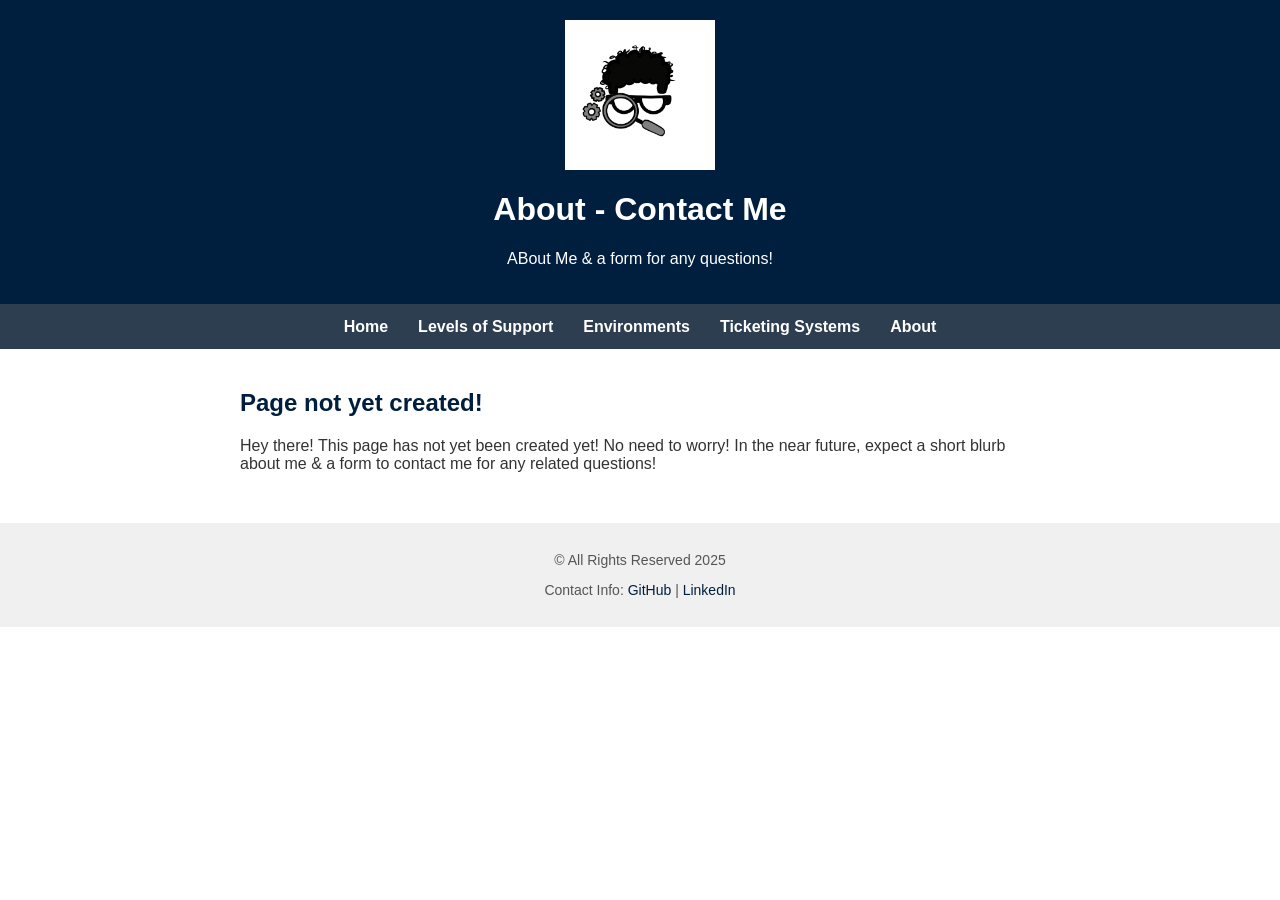
==== about.html @ 69d1886e "Add files via upload" ====
<!DOCTYPE html>
<html lang ="en">

    <head>
        <meta charset="UTF-8">
        <title>Beginner's Guide to Tech Support</title>
        <link rel="stylesheet" href="styles.css">
    </head>

    <body>
        <header>
            <a href="index.html">
                <img src="images/logo.PNG" alt="Website Logo" class="logo">
            </a>
            <h1>About - Contact Me</h1>
            <p>ABout Me & a form for any questions!</p>
        </header>

       <nav>
            <ul>
            <li><a href="index.html">Home</a></li>
            <li><a href="levels.html">Levels of Support</a></li>
            <li><a href="environments.html">Environments</a></li>
            <li><a href="ticket.html">Ticketing Systems</a></li>
            <li class="dropdown">
                <a href="about.html">About</a>
                <ul class="submenu">
                    <li><a href="calculator-form.html">Support Price Calculator</a></li>
                    <li><a href="mortgage-calculator.html">Mortgage Calculator</a></li>
                    <li><a href="MPG-calculator.html">MPG Calculator</a></li>
                    <li><a href="news.html">News Page</a></li>
                </ul>
            </li>
        </nav>

        <main>
            <section>
                <h2>Page not yet created!</h2>
                <p>Hey there! This page has not yet been created yet! No need to worry! In the near future, expect a short
                    blurb about me & a form to contact me for any related questions!
                </p>
            </section>
        </main>
     
        <footer>
            <p>&copy; All Rights Reserved 2025</p>
            <p>Contact Info:
                <a href="https://github.com/Nelson-Negron">GitHub</a> | 
                <a href="https://linkedin.com/in/nelson-negron-467556196">LinkedIn</a>
            </p>
        </footer>
    </body>
</html>
---- styles.css ----
/*
    styles.css
    Author: Nelson Negron
    Beginner's Guide to Tech Support
 */

body {
    font-family: Arial, sans-serif;
    background-color: #ffffff; /*white*/
    color: #333333; /*dark grey text color*/
    margin: 0;
    padding: 0;
}

header {
    background-color: #001f3f; /*navy*/
    color: #ffffff; /*navy*/
    padding: 20px;
    text-align: center;
}

nav {
    background-color: #2c3e50; /*navy gray*/
    padding: 10px;
    position: relative;
    z-index: 10;
    overflow: visible;
}

nav ul {
    list-style: none;
    display: flex;
    justify-content: center;
    margin: 0;
    padding: 0;
}

nav li {
    margin: 0 15px;
}

nav a {
    color: #ffffff; /*white*/
    text-decoration: none;
    font-weight: bold;
}

nav a:hover {
    color: #ff4136; /*red*/
}

main {
    padding: 20px;
}

section {
    margin-bottom: 30px;
}

ul {
    padding-left: 20px;
    line-height: 1.6;
}

li:hover {
    color: #001f3f;
    cursor: default;
}

.logo {
    width: 100px;
    display: block;
    margin: 0 auto 20px;
}

h2 {
    color: #001f3f; /*navy*/
}

footer {
    background-color: #f0f0f0; /*light grey*/
    text-align: center;
    padding: 15px;
    font-size: 14px;
    color: #555555;
}

footer a {
    color: #001f3f; /*navy*/
    text-decoration: none;
}

footer a:hover {
    color: #ff4136; /*red*/
}

@media (max-width: 600px) {
    nav ul {
        flex-direction: column;
        align-items: center;
    }

    nav li {
        margin: 10px 0;
    }
}

/* dropdown menu*/

.dropdown {
  position: relative;
}

.submenu {
  display: none;
  position: absolute;
  background-color: #2c3e50;
  padding: 10px;
  list-style: none;
  top: 100%;
  left: 0;
  min-width: 150px;
  z-index: 1000;
  border: 1px solid #001f3f;
}

.submenu li {
  margin: 5px 0;
}

.submenu a {
  color: #ffffff;
  text-decoration: none;
  font-weight: normal;
}

.submenu a:hover {
  color: #ff4136;
}

.dropdown:hover .submenu {
  display: block;
}

.logo {
  width: 150px; 
  display: block;
  margin: 0 auto 20px;
  transition: transform 0.2s ease-in-out;
}

.logo:hover {
  transform: scale(1.05); 
}

.row {
  display: flex;
  justify-content: space-between;
  margin-bottom: 10px;
}

.col-6, .col-3, .col-2 {
  padding: 5px;
}

input[type="number"] {
  width: 100%;
  padding: 5px;
}

#total_value {
  font-weight: bold;
  font-size: 18px;
  color: #001f3f;
}

main {
  max-width: 800px;
  margin: 0 auto;
  padding: 20px;
}

.row {
  display: flex;
  justify-content: space-between;
  align-items: center;
  margin-bottom: 10px;
}

.col-6, .col-3, .col-2 {
  flex: 1;
  padding: 5px;
}

input[type="number"] {
  width: 100%;
  padding: 5px;
  box-sizing: border-box;
}

.support-table {
  width: 100%;
  border-collapse: collapse;
  margin-top: 20px;
  text-align: left;
}

.support-table th {
  background-color: #001f3f;
  color: white;
  padding: 10px;
  text-align: center;
}

.support-table td {
  border: 1px solid #ccc;
  padding: 15px;
  vertical-align: top;
}

.support-table ul {
  list-style-type: disc;
  padding-left: 20px;
  margin: 0;
}

.environment {
  margin-bottom: 30px;
  padding: 15px;
  background-color: #f9f9f9;
  border-left: 4px solid #001f3f;
  border-radius: 6px;
}

.environment h3 {
  color: #001f3f;
  margin-top: 0;
}

.env-logo {
  height: 24px;
  width: auto;
  vertical-align: middle;
  margin-right: 8px;
}

.link-list {
  margin-top: 20px;
}

.link-item {
  padding: 10px;
  border-bottom: 1px solid #ccc;
  background-color: #f9f9f9;
  border-radius: 4px;
  margin-bottom: 10px;
}

.link-item strong {
  color: #001f3f;
}

.actions {
  margin: 20px 0;
}

.actions button {
  background-color: #001f3f;
  color: #ffffff;
  border: none;
  padding: 10px 15px;
  margin-right: 10px;
  border-radius: 4px;
  cursor: pointer;
  font-weight: bold;
}

.actions button:hover {
  background-color: #ff4136;
}
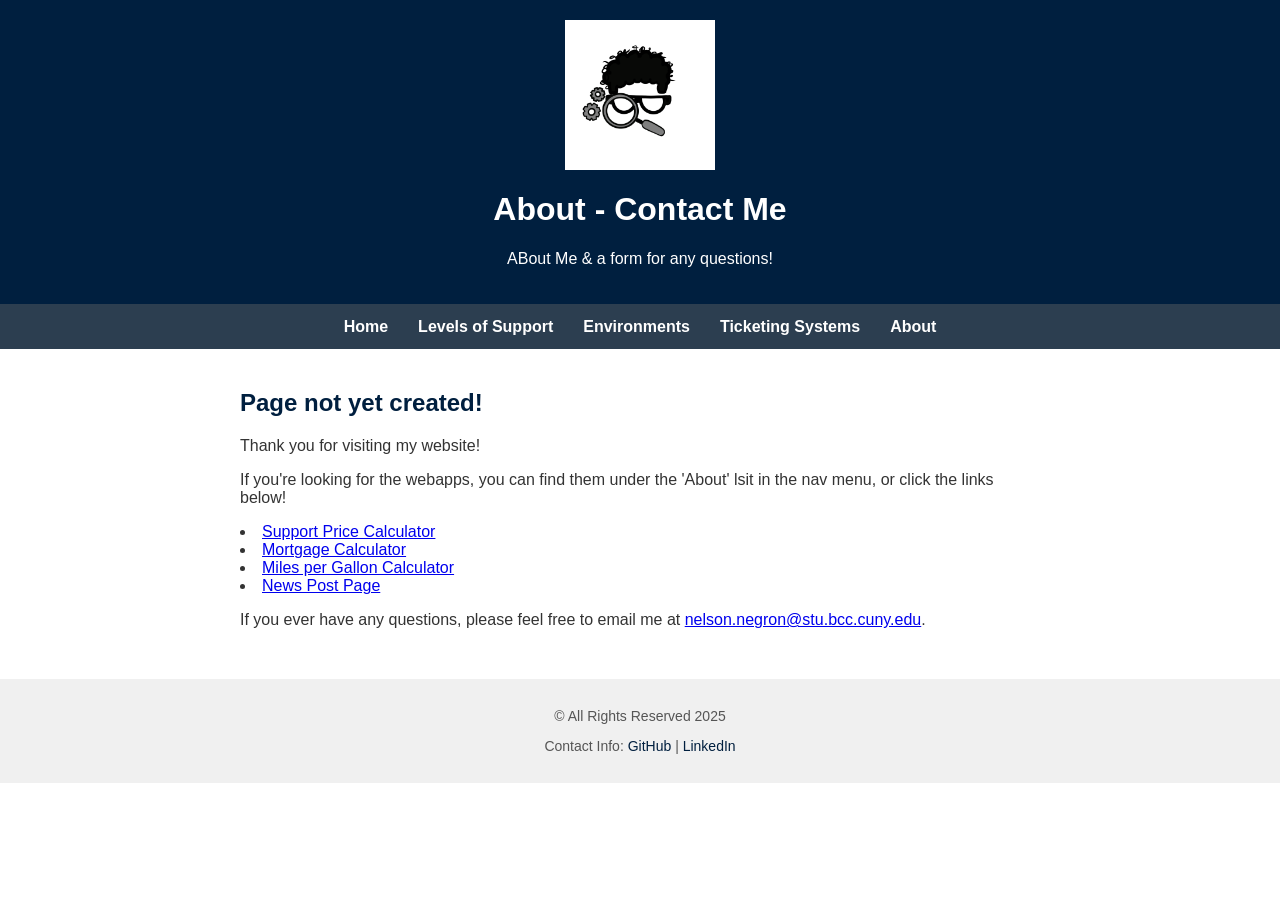
==== commit d9f1420e: "Update about.html" ====
--- a/about.html
+++ b/about.html
@@ -36,9 +36,15 @@
         <main>
             <section>
                 <h2>Page not yet created!</h2>
-                <p>Hey there! This page has not yet been created yet! No need to worry! In the near future, expect a short
-                    blurb about me & a form to contact me for any related questions!
-                </p>
+                <p>Thank you for visiting my website!</p>
+                <p></p>
+                <p>If you're looking for the webapps, you can find them under the 'About' lsit in the nav menu, or click the links below!</p>
+                    <li><a href="calculator-form.html">Support Price Calculator</a></li>
+                    <li><a href="mortgage-calculator.html">Mortgage Calculator</a></li>
+                    <li><a href="MPG-calculator.html">Miles per Gallon Calculator</a></li>
+                    <li><a href="news.html">News Post Page</a></li>
+
+                <p>If you ever have any questions, please feel free to email me at <a href="nelson.negron@stu.bcc.cuny.edu"> nelson.negron@stu.bcc.cuny.edu</a>.</p>
             </section>
         </main>
      
@@ -50,4 +56,5 @@
             </p>
         </footer>
     </body>
-</html>+
+</html>
--- a/styles.css
+++ b/styles.css
@@ -277,4 +277,41 @@
 
 .actions button:hover {
   background-color: #ff4136;
-}+}
+
+.slider {
+  position: relative;
+  max-width: 800px;
+  margin: 30px auto;
+  overflow: hidden;
+  border-radius: 8px;
+}
+
+.slides img {
+  width: 100%;
+  display: none;
+}
+
+.slides img.active {
+  display: block;
+}
+
+.prev, .next {
+  cursor: pointer;
+  position: absolute;
+  top: 50%;
+  padding: 12px;
+  margin-top: -22px;
+  color: white;
+  font-weight: bold;
+  font-size: 24px;
+  transition: 0.3s;
+  user-select: none;
+}
+
+.prev { left: 0; }
+.next { right: 0; }
+
+.prev:hover, .next:hover {
+  background-color: rgba(0,0,0,0.5);
+}
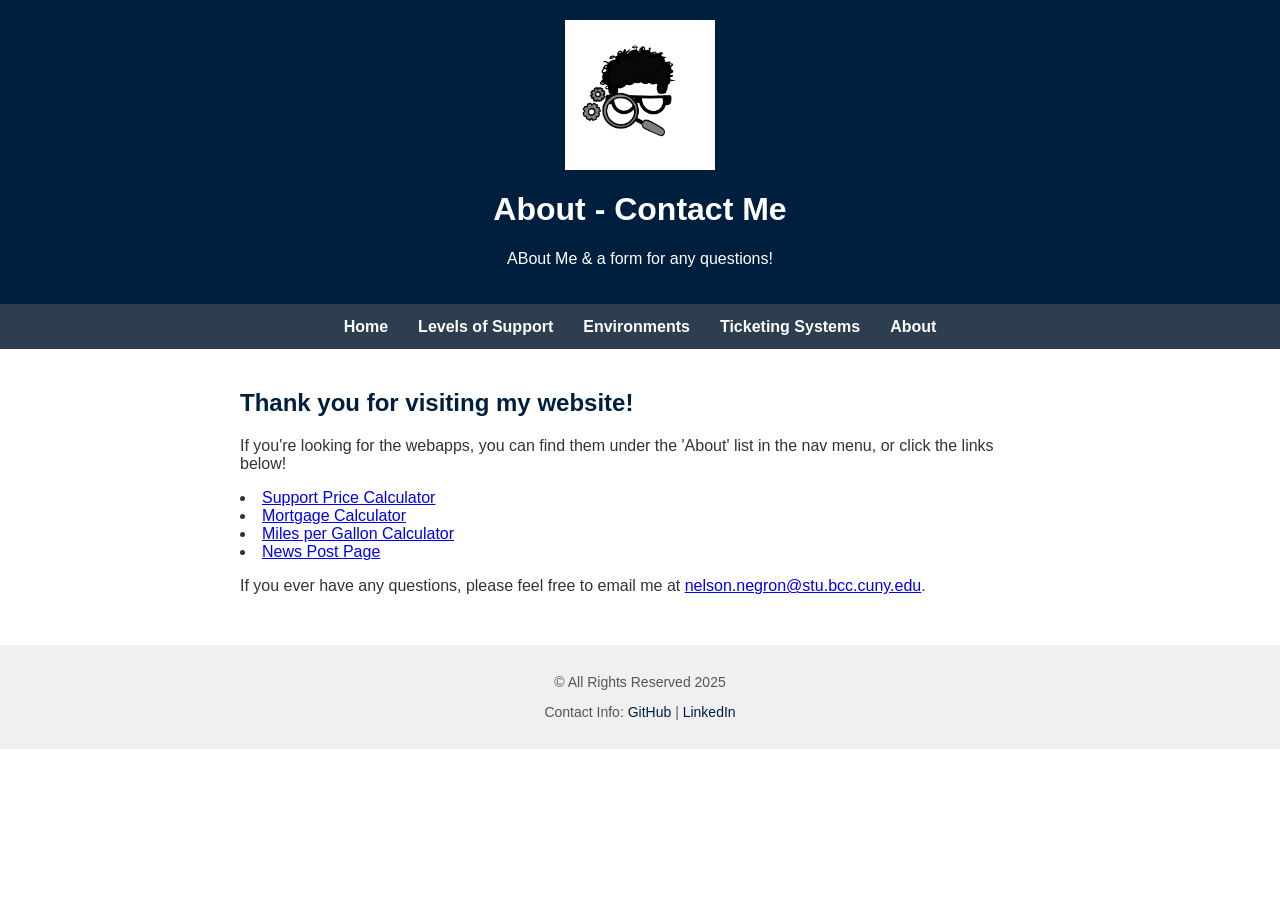
==== commit 1173b5f6: "Update about.html" ====
--- a/about.html
+++ b/about.html
@@ -35,10 +35,9 @@
 
         <main>
             <section>
-                <h2>Page not yet created!</h2>
-                <p>Thank you for visiting my website!</p>
-                <p></p>
-                <p>If you're looking for the webapps, you can find them under the 'About' lsit in the nav menu, or click the links below!</p>
+                <h2>Thank you for visiting my website!</h2>
+                
+                <p>If you're looking for the webapps, you can find them under the 'About' list in the nav menu, or click the links below!</p>
                     <li><a href="calculator-form.html">Support Price Calculator</a></li>
                     <li><a href="mortgage-calculator.html">Mortgage Calculator</a></li>
                     <li><a href="MPG-calculator.html">Miles per Gallon Calculator</a></li>
@@ -58,3 +57,4 @@
     </body>
 
 </html>
+
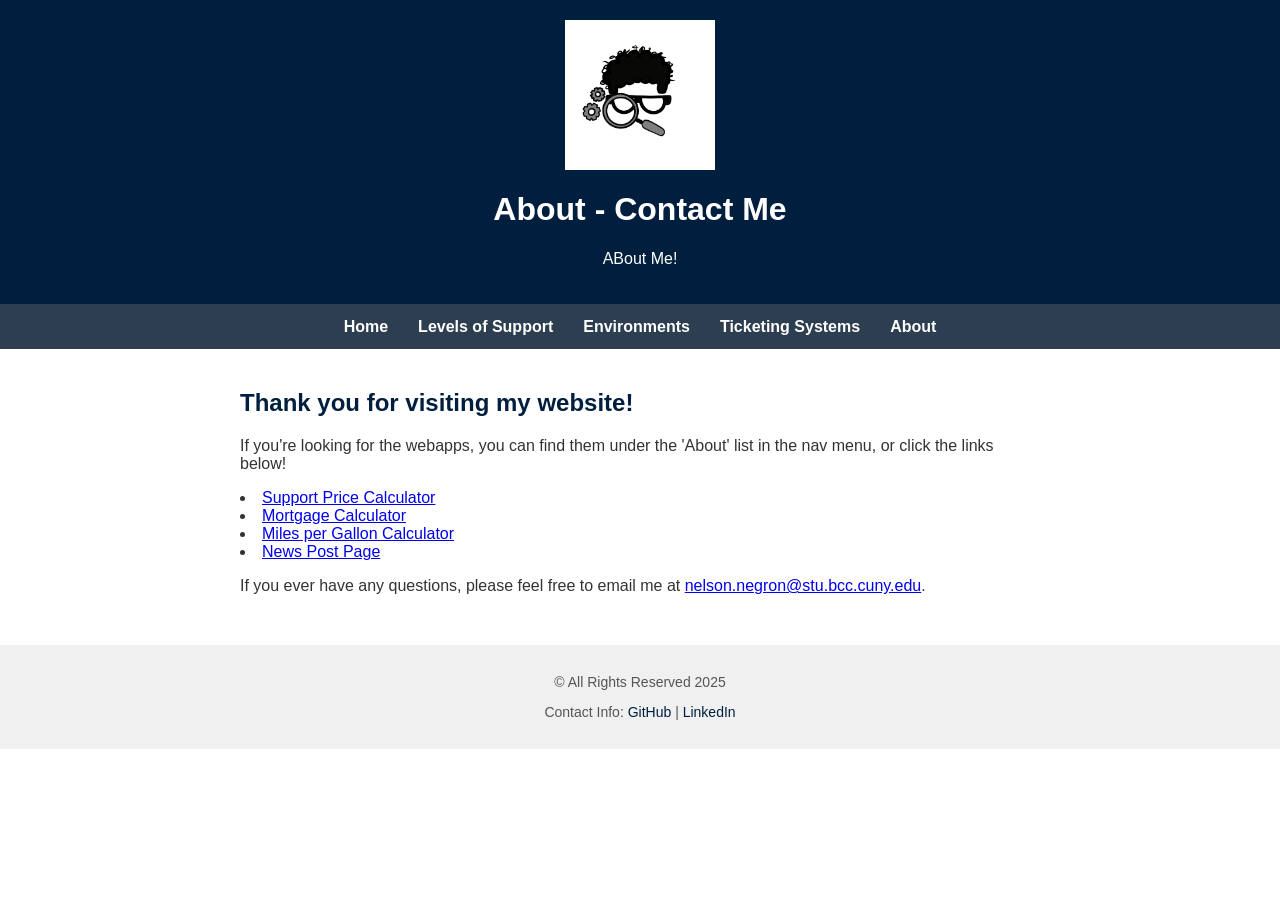
==== commit 9b9582e9: "Update about.html" ====
--- a/about.html
+++ b/about.html
@@ -13,7 +13,7 @@
                 <img src="images/logo.PNG" alt="Website Logo" class="logo">
             </a>
             <h1>About - Contact Me</h1>
-            <p>ABout Me & a form for any questions!</p>
+            <p>ABout Me!</p>
         </header>
 
        <nav>
@@ -58,3 +58,4 @@
 
 </html>
 
+
